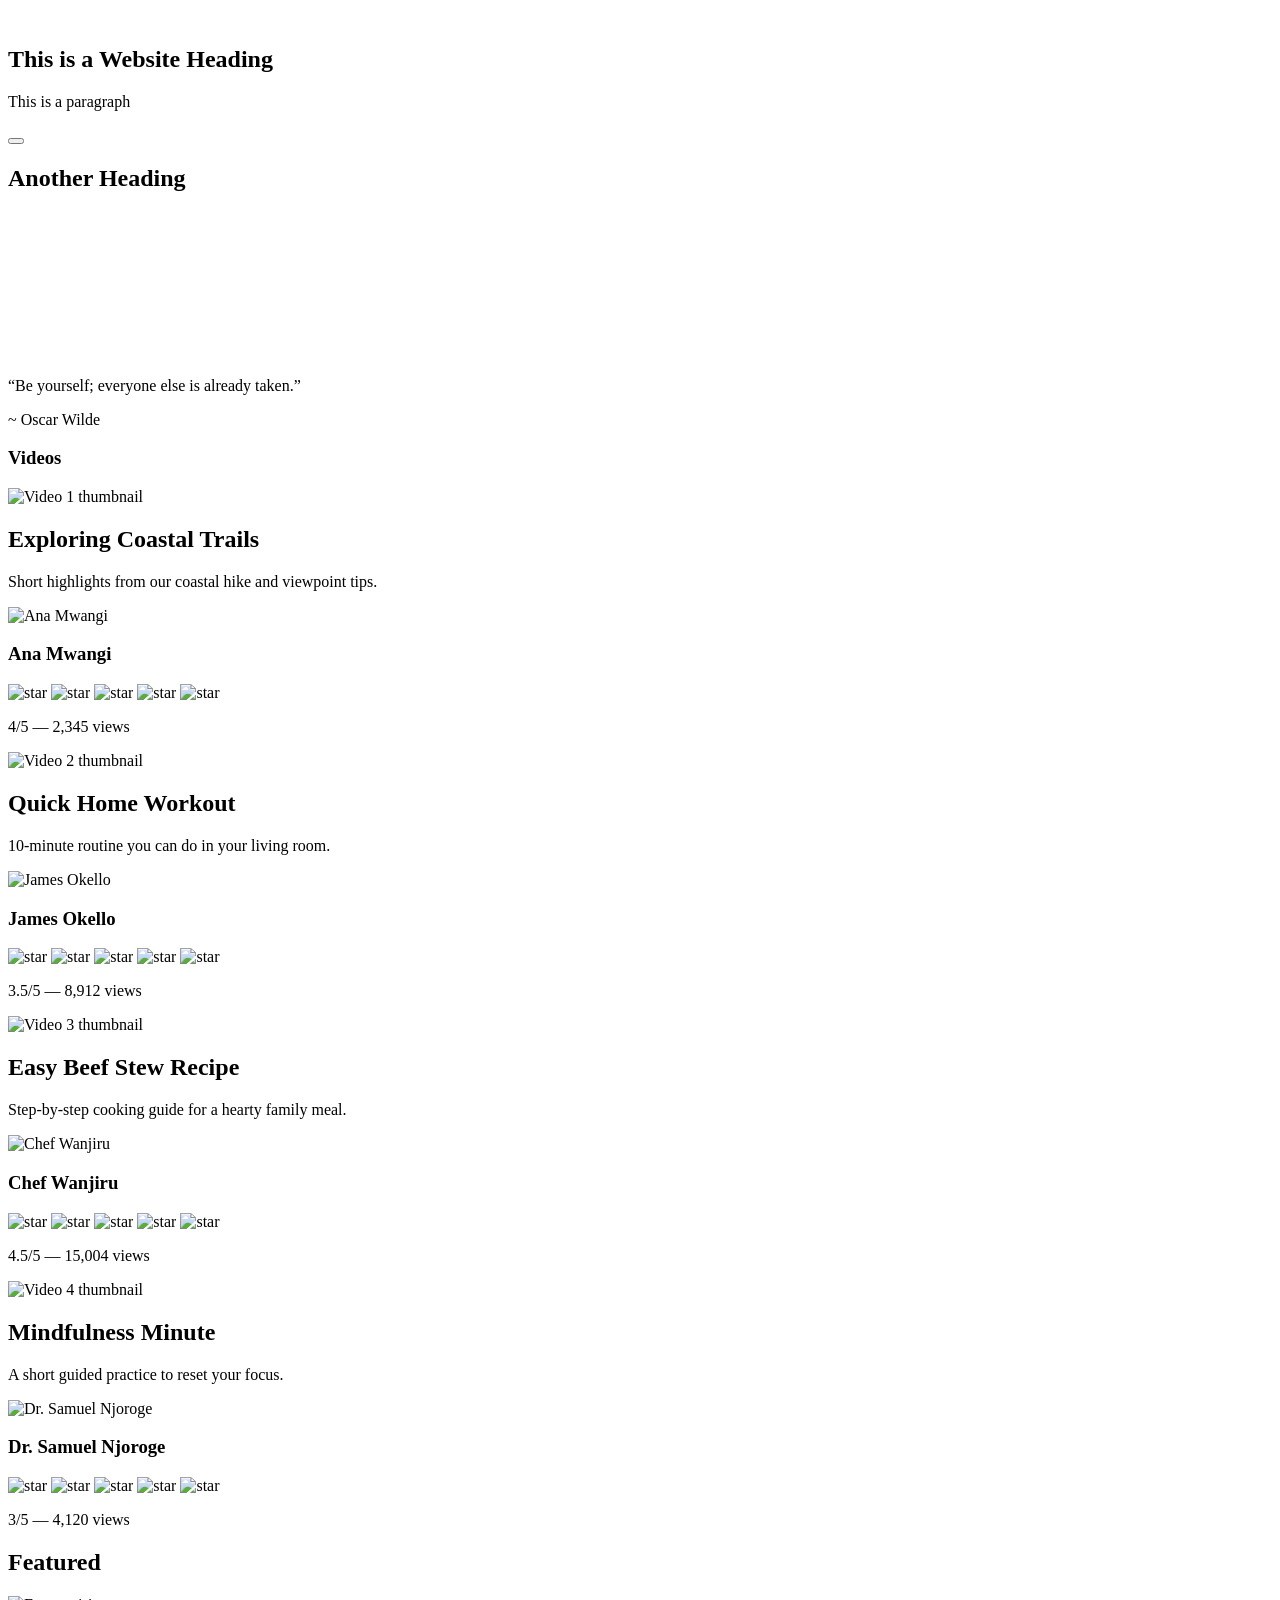
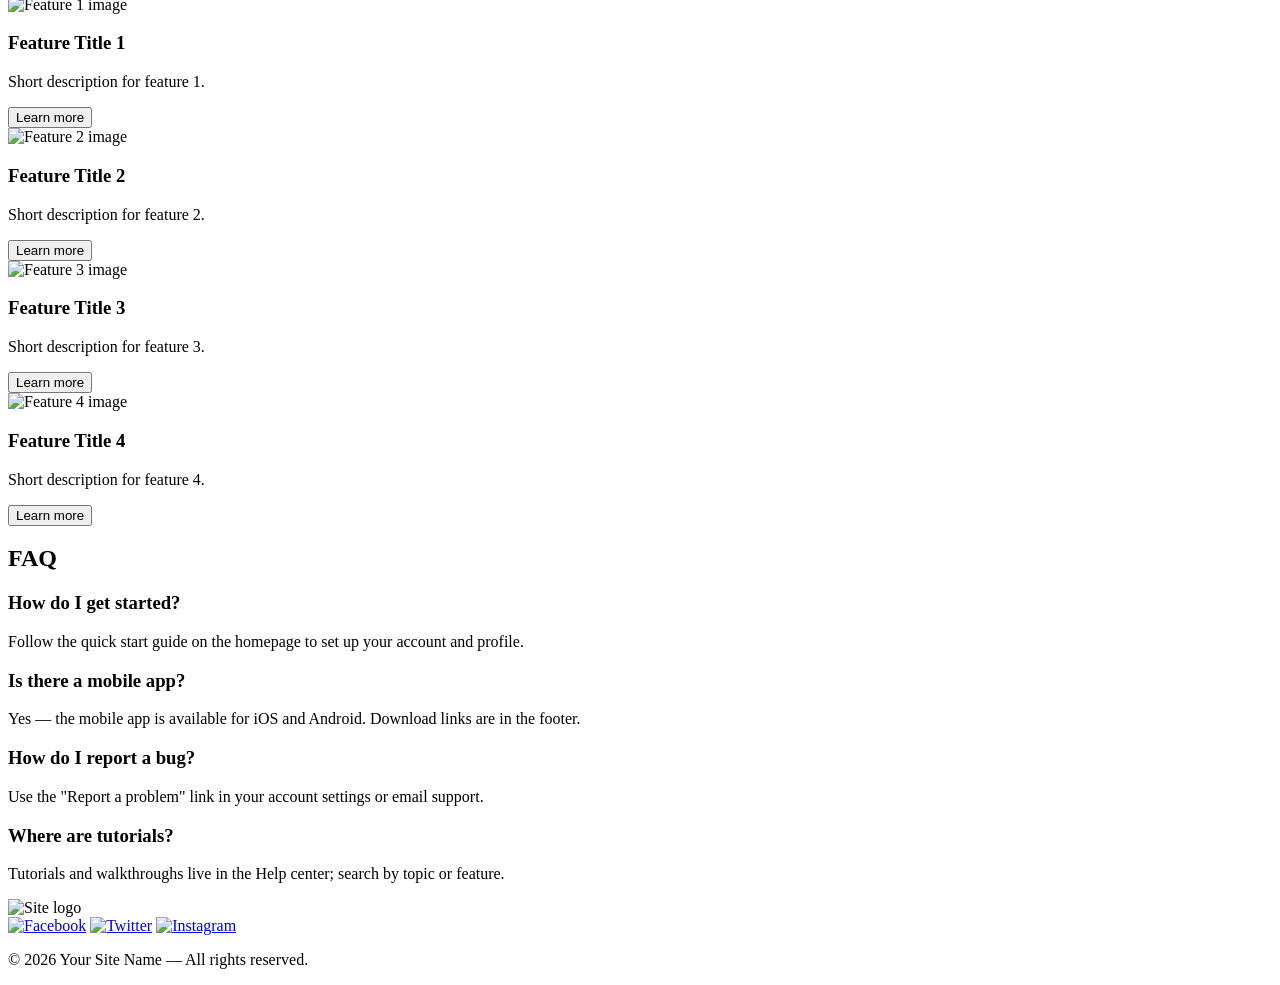
==== css_advanced/index.html @ 85cca7d4 "0" ====
<!doctype html>
<html>
  <head></head>
  <body>
    <header>
      <div>
        <a><img /></a>
      </div>
      <div>
        <a></a>
        <a></a>
        <a></a>
      </div>
    </header>
    <main>
      <section>
        <!-- Section 1 -->
        <div>
          <h1>This is a Website Heading</h1>
          <p>This is a paragraph</p>
          <button></button>
        </div>
        <h2>Another Heading</h2>
        <div>
          <div>
            <a><img /></a>
            <h3></h3>
            <p></p>
          </div>
          <div>
            <a><img /></a>
            <h3></h3>
            <p></p>
          </div>
          <div>
            <a><img /></a>
            <h3></h3>
            <p></p>
          </div>
          <div>
            <a><img /></a>
            <h3></h3>
            <p></p>
          </div>
        </div>
      </section>
      <section>
        <div>
          <a><img /></a>
          <div>
            <q>Be yourself; everyone else is already taken.</q>
            <p>~ Oscar Wilde</p>
          </div>
        </div>
      </section>
      <!-- Section 3 -->
      <section>
        <section id="videos">
          <h1>Videos</h1>
          <div class="videos-container">
            <div class="video-item">
              <img src="video1-thumb.jpg" alt="Video 1 thumbnail" />
              <h2>Exploring Coastal Trails</h2>
              <p>Short highlights from our coastal hike and viewpoint tips.</p>

              <div class="author">
                <img src="author-ana.jpg" alt="Ana Mwangi" />
                <h3>Ana Mwangi</h3>
              </div>

              <div class="rating">
                <div class="stars">
                  <img src="star-filled.png" alt="star" />
                  <img src="star-filled.png" alt="star" />
                  <img src="star-filled.png" alt="star" />
                  <img src="star-filled.png" alt="star" />
                  <img src="star-empty.png" alt="star" />
                </div>
                <p>4/5 — 2,345 views</p>
              </div>
            </div>

            <div class="video-item">
              <img src="video2-thumb.jpg" alt="Video 2 thumbnail" />
              <h2>Quick Home Workout</h2>
              <p>10-minute routine you can do in your living room.</p>

              <div class="author">
                <img src="author-james.jpg" alt="James Okello" />
                <h3>James Okello</h3>
              </div>

              <div class="rating">
                <div class="stars">
                  <img src="star-filled.png" alt="star" />
                  <img src="star-filled.png" alt="star" />
                  <img src="star-filled.png" alt="star" />
                  <img src="star-half.png" alt="star" />
                  <img src="star-empty.png" alt="star" />
                </div>
                <p>3.5/5 — 8,912 views</p>
              </div>
            </div>

            <div class="video-item">
              <img src="video3-thumb.jpg" alt="Video 3 thumbnail" />
              <h2>Easy Beef Stew Recipe</h2>
              <p>Step-by-step cooking guide for a hearty family meal.</p>

              <div class="author">
                <img src="author-wanjiru.jpg" alt="Chef Wanjiru" />
                <h3>Chef Wanjiru</h3>
              </div>

              <div class="rating">
                <div class="stars">
                  <img src="star-filled.png" alt="star" />
                  <img src="star-filled.png" alt="star" />
                  <img src="star-filled.png" alt="star" />
                  <img src="star-filled.png" alt="star" />
                  <img src="star-half.png" alt="star" />
                </div>
                <p>4.5/5 — 15,004 views</p>
              </div>
            </div>

            <div class="video-item">
              <img src="video4-thumb.jpg" alt="Video 4 thumbnail" />
              <h2>Mindfulness Minute</h2>
              <p>A short guided practice to reset your focus.</p>

              <div class="author">
                <img src="author-samuel.jpg" alt="Dr. Samuel Njoroge" />
                <h3>Dr. Samuel Njoroge</h3>
              </div>

              <div class="rating">
                <div class="stars">
                  <img src="star-filled.png" alt="star" />
                  <img src="star-filled.png" alt="star" />
                  <img src="star-filled.png" alt="star" />
                  <img src="star-empty.png" alt="star" />
                  <img src="star-empty.png" alt="star" />
                </div>
                <p>3/5 — 4,120 views</p>
              </div>
            </div>
          </div>
        </section>
      </section>
      <section id="features">
        <h2>Featured</h2>

        <div class="features-grid">
          <div class="feature-item">
            <img src="feature1.jpg" alt="Feature 1 image" />
            <h3>Feature Title 1</h3>
            <p>Short description for feature 1.</p>
            <button type="button">Learn more</button>
          </div>

          <div class="feature-item">
            <img src="feature2.jpg" alt="Feature 2 image" />
            <h3>Feature Title 2</h3>
            <p>Short description for feature 2.</p>
            <button type="button">Learn more</button>
          </div>

          <div class="feature-item">
            <img src="feature3.jpg" alt="Feature 3 image" />
            <h3>Feature Title 3</h3>
            <p>Short description for feature 3.</p>
            <button type="button">Learn more</button>
          </div>

          <div class="feature-item">
            <img src="feature4.jpg" alt="Feature 4 image" />
            <h3>Feature Title 4</h3>
            <p>Short description for feature 4.</p>
            <button type="button">Learn more</button>
          </div>
        </div>
      </section>
      <section id="faq">
        <h2>FAQ</h2>

        <div class="faq-block">
          <div class="faq-row">
            <div class="faq-item">
              <h3>How do I get started?</h3>
              <p>
                Follow the quick start guide on the homepage to set up your
                account and profile.
              </p>
            </div>

            <div class="faq-item">
              <h3>Is there a mobile app?</h3>
              <p>
                Yes — the mobile app is available for iOS and Android. Download
                links are in the footer.
              </p>
            </div>
          </div>

          <div class="faq-row">
            <div class="faq-item">
              <h3>How do I report a bug?</h3>
              <p>
                Use the "Report a problem" link in your account settings or
                email support.
              </p>
            </div>

            <div class="faq-item">
              <h3>Where are tutorials?</h3>
              <p>
                Tutorials and walkthroughs live in the Help center; search by
                topic or feature.
              </p>
            </div>
          </div>
        </div>
      </section>
    </main>
    <footer>
      <div class="footer-inner">
        <div class="footer-row">
          <img src="logo-footer.png" alt="Site logo" class="footer-logo" />

          <div class="footer-links-and-text">
            <div class="social-links">
              <a href="https://example.com"
                ><img src="icon-facebook.png" alt="Facebook"
              /></a>
              <a href="https://example.com"
                ><img src="icon-twitter.png" alt="Twitter"
              /></a>
              <a href="https://example.com"
                ><img src="icon-instagram.png" alt="Instagram"
              /></a>
            </div>

            <p>© 2026 Your Site Name — All rights reserved.</p>
          </div>
        </div>
      </div>
    </footer>
  </body>
</html>
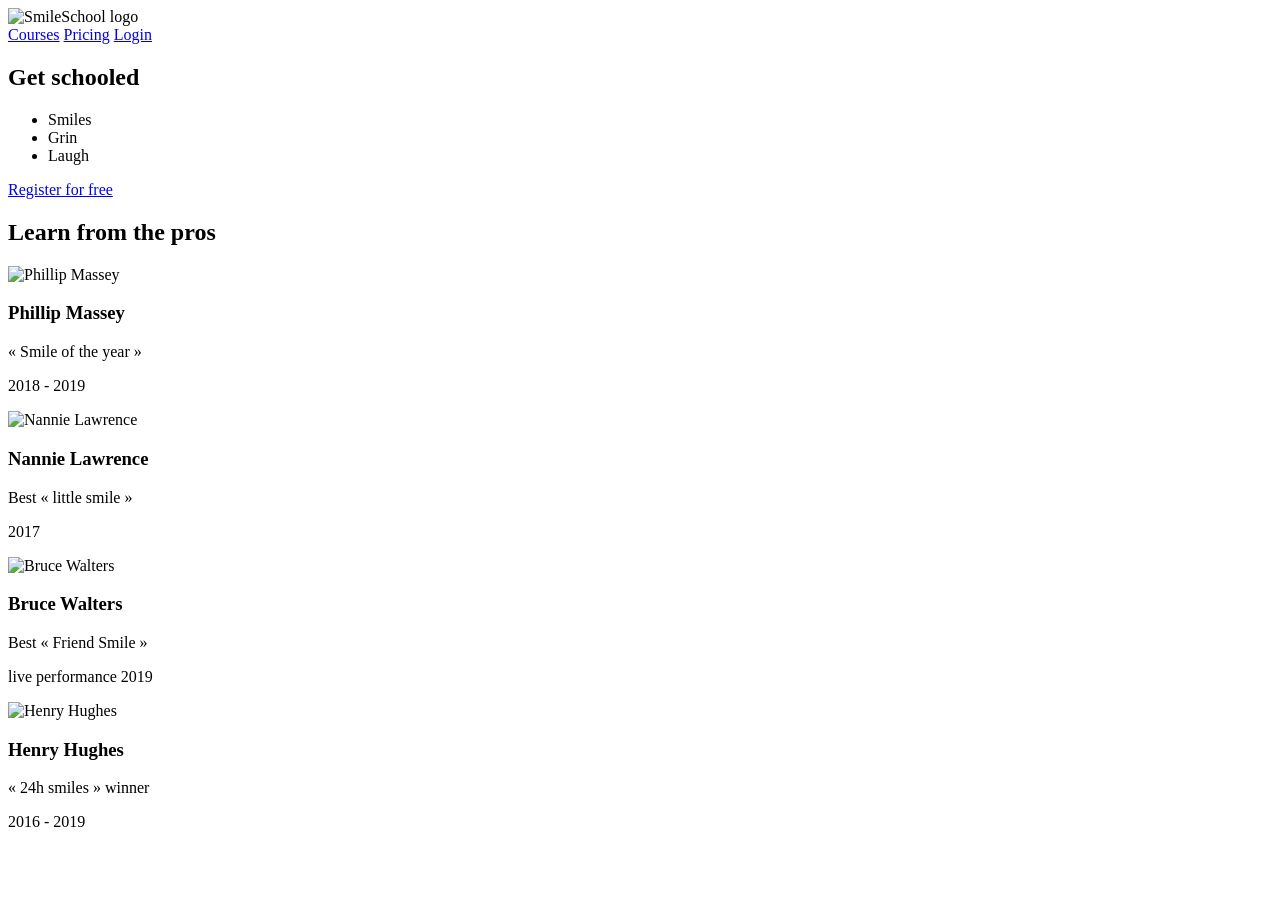
==== commit 19fdf57c: "2" ====
--- a/css_advanced/index.html
+++ b/css_advanced/index.html
@@ -1,250 +1,88 @@
 <!doctype html>
-<html>
-  <head></head>
+<html lang="en">
+  <head>
+    <meta charset="UTF-8" />
+    <meta name="viewport" content="width=device-width, initial-scale=1.0" />
+    <title>SmileSchool</title>
+    <link rel="stylesheet" href="styles/style.css" />
+  </head>
   <body>
-    <header>
-      <div>
-        <a><img /></a>
+    <!-- HEADER -->
+    <header class="header">
+      <div class="header__logo">
+        <!-- Replace with actual logo image if you have it -->
+        <img src="images/logo.png" alt="SmileSchool logo" />
       </div>
-      <div>
-        <a></a>
-        <a></a>
-        <a></a>
+      <nav class="header__nav">
+        <a href="#">Courses</a>
+        <a href="#">Pricing</a>
+        <a href="#">Login</a>
+      </nav>
+    </header>
+
+    <!-- HERO SECTION -->
+    <section class="hero">
+      <div class="hero__content">
+        <h1 class="hero__title">Get schooled</h1>
+        <ul class="hero__tags">
+          <li>Smiles</li>
+          <li>Grin</li>
+          <li>Laugh</li>
+        </ul>
+        <a href="#" class="hero__btn">Register for free</a>
       </div>
-    </header>
-    <main>
-      <section>
-        <!-- Section 1 -->
-        <div>
-          <h1>This is a Website Heading</h1>
-          <p>This is a paragraph</p>
-          <button></button>
-        </div>
-        <h2>Another Heading</h2>
-        <div>
-          <div>
-            <a><img /></a>
-            <h3></h3>
-            <p></p>
-          </div>
-          <div>
-            <a><img /></a>
-            <h3></h3>
-            <p></p>
-          </div>
-          <div>
-            <a><img /></a>
-            <h3></h3>
-            <p></p>
-          </div>
-          <div>
-            <a><img /></a>
-            <h3></h3>
-            <p></p>
-          </div>
-        </div>
-      </section>
-      <section>
-        <div>
-          <a><img /></a>
-          <div>
-            <q>Be yourself; everyone else is already taken.</q>
-            <p>~ Oscar Wilde</p>
-          </div>
-        </div>
-      </section>
-      <!-- Section 3 -->
-      <section>
-        <section id="videos">
-          <h1>Videos</h1>
-          <div class="videos-container">
-            <div class="video-item">
-              <img src="video1-thumb.jpg" alt="Video 1 thumbnail" />
-              <h2>Exploring Coastal Trails</h2>
-              <p>Short highlights from our coastal hike and viewpoint tips.</p>
 
-              <div class="author">
-                <img src="author-ana.jpg" alt="Ana Mwangi" />
-                <h3>Ana Mwangi</h3>
-              </div>
-
-              <div class="rating">
-                <div class="stars">
-                  <img src="star-filled.png" alt="star" />
-                  <img src="star-filled.png" alt="star" />
-                  <img src="star-filled.png" alt="star" />
-                  <img src="star-filled.png" alt="star" />
-                  <img src="star-empty.png" alt="star" />
-                </div>
-                <p>4/5 — 2,345 views</p>
-              </div>
-            </div>
-
-            <div class="video-item">
-              <img src="video2-thumb.jpg" alt="Video 2 thumbnail" />
-              <h2>Quick Home Workout</h2>
-              <p>10-minute routine you can do in your living room.</p>
-
-              <div class="author">
-                <img src="author-james.jpg" alt="James Okello" />
-                <h3>James Okello</h3>
-              </div>
-
-              <div class="rating">
-                <div class="stars">
-                  <img src="star-filled.png" alt="star" />
-                  <img src="star-filled.png" alt="star" />
-                  <img src="star-filled.png" alt="star" />
-                  <img src="star-half.png" alt="star" />
-                  <img src="star-empty.png" alt="star" />
-                </div>
-                <p>3.5/5 — 8,912 views</p>
-              </div>
-            </div>
-
-            <div class="video-item">
-              <img src="video3-thumb.jpg" alt="Video 3 thumbnail" />
-              <h2>Easy Beef Stew Recipe</h2>
-              <p>Step-by-step cooking guide for a hearty family meal.</p>
-
-              <div class="author">
-                <img src="author-wanjiru.jpg" alt="Chef Wanjiru" />
-                <h3>Chef Wanjiru</h3>
-              </div>
-
-              <div class="rating">
-                <div class="stars">
-                  <img src="star-filled.png" alt="star" />
-                  <img src="star-filled.png" alt="star" />
-                  <img src="star-filled.png" alt="star" />
-                  <img src="star-filled.png" alt="star" />
-                  <img src="star-half.png" alt="star" />
-                </div>
-                <p>4.5/5 — 15,004 views</p>
-              </div>
-            </div>
-
-            <div class="video-item">
-              <img src="video4-thumb.jpg" alt="Video 4 thumbnail" />
-              <h2>Mindfulness Minute</h2>
-              <p>A short guided practice to reset your focus.</p>
-
-              <div class="author">
-                <img src="author-samuel.jpg" alt="Dr. Samuel Njoroge" />
-                <h3>Dr. Samuel Njoroge</h3>
-              </div>
-
-              <div class="rating">
-                <div class="stars">
-                  <img src="star-filled.png" alt="star" />
-                  <img src="star-filled.png" alt="star" />
-                  <img src="star-filled.png" alt="star" />
-                  <img src="star-empty.png" alt="star" />
-                  <img src="star-empty.png" alt="star" />
-                </div>
-                <p>3/5 — 4,120 views</p>
-              </div>
-            </div>
-          </div>
-        </section>
-      </section>
-      <section id="features">
-        <h2>Featured</h2>
-
-        <div class="features-grid">
-          <div class="feature-item">
-            <img src="feature1.jpg" alt="Feature 1 image" />
-            <h3>Feature Title 1</h3>
-            <p>Short description for feature 1.</p>
-            <button type="button">Learn more</button>
+      <!-- LEARN FROM THE PROS -->
+      <div class="hero__pros">
+        <h2 class="hero__pros-title">
+          <span class="highlight">Learn</span> from the pros
+        </h2>
+        <div class="pros__grid">
+          <div class="pro-card">
+            <img
+              src="images/phillip.jpg"
+              alt="Phillip Massey"
+              class="pro-card__img"
+            />
+            <h3 class="pro-card__name">Phillip Massey</h3>
+            <p class="pro-card__award">« Smile of the year »</p>
+            <p class="pro-card__year">2018 - 2019</p>
           </div>
 
-          <div class="feature-item">
-            <img src="feature2.jpg" alt="Feature 2 image" />
-            <h3>Feature Title 2</h3>
-            <p>Short description for feature 2.</p>
-            <button type="button">Learn more</button>
+          <div class="pro-card">
+            <img
+              src="images/nannie.jpg"
+              alt="Nannie Lawrence"
+              class="pro-card__img"
+            />
+            <h3 class="pro-card__name">Nannie Lawrence</h3>
+            <p class="pro-card__award">Best « little smile »</p>
+            <p class="pro-card__year">2017</p>
           </div>
 
-          <div class="feature-item">
-            <img src="feature3.jpg" alt="Feature 3 image" />
-            <h3>Feature Title 3</h3>
-            <p>Short description for feature 3.</p>
-            <button type="button">Learn more</button>
+          <div class="pro-card">
+            <img
+              src="images/bruce.jpg"
+              alt="Bruce Walters"
+              class="pro-card__img"
+            />
+            <h3 class="pro-card__name">Bruce Walters</h3>
+            <p class="pro-card__award">Best « Friend Smile »</p>
+            <p class="pro-card__year">live performance 2019</p>
           </div>
 
-          <div class="feature-item">
-            <img src="feature4.jpg" alt="Feature 4 image" />
-            <h3>Feature Title 4</h3>
-            <p>Short description for feature 4.</p>
-            <button type="button">Learn more</button>
-          </div>
-        </div>
-      </section>
-      <section id="faq">
-        <h2>FAQ</h2>
-
-        <div class="faq-block">
-          <div class="faq-row">
-            <div class="faq-item">
-              <h3>How do I get started?</h3>
-              <p>
-                Follow the quick start guide on the homepage to set up your
-                account and profile.
-              </p>
-            </div>
-
-            <div class="faq-item">
-              <h3>Is there a mobile app?</h3>
-              <p>
-                Yes — the mobile app is available for iOS and Android. Download
-                links are in the footer.
-              </p>
-            </div>
-          </div>
-
-          <div class="faq-row">
-            <div class="faq-item">
-              <h3>How do I report a bug?</h3>
-              <p>
-                Use the "Report a problem" link in your account settings or
-                email support.
-              </p>
-            </div>
-
-            <div class="faq-item">
-              <h3>Where are tutorials?</h3>
-              <p>
-                Tutorials and walkthroughs live in the Help center; search by
-                topic or feature.
-              </p>
-            </div>
-          </div>
-        </div>
-      </section>
-    </main>
-    <footer>
-      <div class="footer-inner">
-        <div class="footer-row">
-          <img src="logo-footer.png" alt="Site logo" class="footer-logo" />
-
-          <div class="footer-links-and-text">
-            <div class="social-links">
-              <a href="https://example.com"
-                ><img src="icon-facebook.png" alt="Facebook"
-              /></a>
-              <a href="https://example.com"
-                ><img src="icon-twitter.png" alt="Twitter"
-              /></a>
-              <a href="https://example.com"
-                ><img src="icon-instagram.png" alt="Instagram"
-              /></a>
-            </div>
-
-            <p>© 2026 Your Site Name — All rights reserved.</p>
+          <div class="pro-card">
+            <img
+              src="images/henry.jpg"
+              alt="Henry Hughes"
+              class="pro-card__img"
+            />
+            <h3 class="pro-card__name">Henry Hughes</h3>
+            <p class="pro-card__award">« 24h smiles » winner</p>
+            <p class="pro-card__year">2016 - 2019</p>
           </div>
         </div>
       </div>
-    </footer>
+    </section>
   </body>
 </html>
